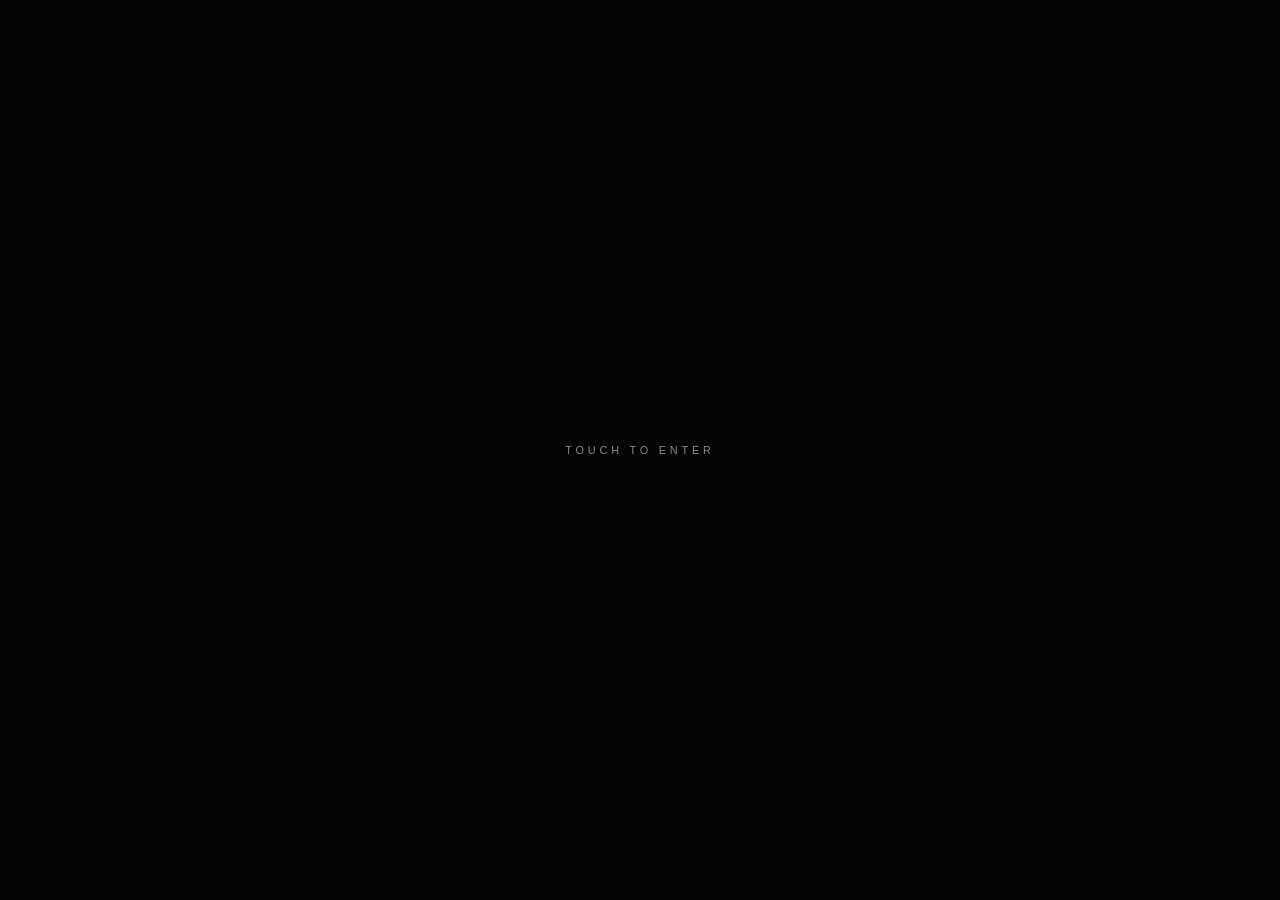
==== index.html @ 49311585 "Update index.html" ====
<!DOCTYPE html>
<html lang="en">
<head>
  <meta charset="UTF-8">

  <meta
    name="viewport"
    content="width=device-width, initial-scale=1.0, viewport-fit=cover"
  >

  <meta
    name="description"
    content="You found the sign. 18+ only."
  >

  <meta
    name="theme-color"
    content="#050505"
  >

  <title>You Found It.</title>

  <link rel="stylesheet" href="style.css">
</head>

<body>

  <!-- =========================================
       TOUCH TO ENTER
       ========================================= -->

  <div
    id="enterScreen"
    class="enter-screen"
    role="button"
    tabindex="0"
    aria-label="Touch to enter"
  >
    <span class="enter-text">
      Touch to enter
    </span>
  </div>


  <!-- =========================================
       EXPERIENCE
       ========================================= -->

  <main
    id="experience"
    class="experience"
    aria-live="polite"
  >

    <!-- SCENE 1 -->

    <section
      class="scene"
      data-scene="1"
      aria-hidden="true"
    >
      <h1>You Found It.</h1>

      <p>
        You saw the cardboard.<br>
        You got curious.<br>
        Here you are.
      </p>
    </section>


    <!-- SCENE 2 -->

    <section
      class="scene"
      data-scene="2"
      aria-hidden="true"
    >
      <p class="small-line">
        You could've kept walking.
      </p>

      <h2>
        But you didn't.
      </h2>
    </section>


    <!-- SCENE 3 -->

    <section
      class="scene"
      data-scene="3"
      aria-hidden="true"
    >
      <h2>
        So...
      </h2>

      <p>
        What happens now?
      </p>
    </section>


    <!-- SCENE 4 -->

    <section
      class="scene"
      data-scene="4"
      aria-hidden="true"
    >
      <p>
        Maybe we talk.<br>
        Maybe we meet.<br>
        Maybe there's chemistry.
      </p>

      <p class="muted">
        Maybe there isn't.
      </p>
    </section>


    <!-- SCENE 5 -->

    <section
      class="scene"
      data-scene="5"
      aria-hidden="true"
    >
      <p class="quiet">
        No script.<br>
        No sales pitch.<br>
        No weird expectations.
      </p>
    </section>


    <!-- SCENE 6 -->

    <section
      class="scene"
      data-scene="6"
      aria-hidden="true"
    >
      <p class="filter">
        If you're the Barbie-doll type,
        disregard.
      </p>

      <p class="grab">
        If you've got something<br>
        I can actually grab onto...
      </p>
    </section>


    <!-- SCENE 7 -->

    <section
      class="scene"
      data-scene="7"
      aria-hidden="true"
    >
      <h2>
        Let's chat.
      </h2>

      <p class="muted">
        18+ only.
      </p>
    </section>


    <!-- SCENE 8 -->

    <section
      class="scene"
      data-scene="8"
      aria-hidden="true"
    >
      <p class="small-line">
        You found the door.
      </p>

      <a
        class="email"
        href="mailto:HMUifurBoredL8ter@gmail.com"
      >
        HMUifurBoredL8ter@gmail.com
      </a>
    </section>


    <!-- SCENE 9 -->

    <section
      class="scene"
      data-scene="9"
      aria-hidden="true"
    >
      <p class="final-line">
        No promises.<br>
        No pressure.
      </p>

      <h2>
        Just see where it goes.
      </h2>
    </section>

  </main>


  <!-- =========================================
       RESTART
       ========================================= -->

  <button
    id="restartButton"
    class="restart"
    type="button"
    aria-label="Restart"
  >
    Restart
  </button>


  <script src="script.js"></script>

</body>
</html>
---- style.css ----
:root {
  --bg: #050505;
  --text: #f1eee9;
  --muted: #8e8983;
  --accent: #8f1824;
  --accent-bright: #c32635;
  --line: rgba(241, 238, 233, 0.16);
}

* {
  box-sizing: border-box;
  margin: 0;
  padding: 0;
}

html {
  background: var(--bg);
}

body {
  min-height: 100vh;
  background:
    radial-gradient(
      circle at 50% 45%,
      rgba(143, 24, 36, 0.08),
      transparent 42%
    ),
    var(--bg);
  color: var(--text);
  font-family: Georgia, "Times New Roman", serif;
  overflow-x: hidden;
}

/* Subtle atmospheric grain */

body::before {
  content: "";
  position: fixed;
  inset: 0;
  pointer-events: none;
  opacity: 0.035;
  z-index: 50;
  background-image:
    repeating-radial-gradient(
      circle at 0 0,
      transparent 0,
      rgba(255, 255, 255, 0.4) 1px,
      transparent 2px
    );
  background-size: 5px 5px;
}

/* Atmospheric glow */

body::after {
  content: "";
  position: fixed;
  width: 80vw;
  height: 80vw;
  max-width: 700px;
  max-height: 700px;
  left: 50%;
  top: 45%;
  transform: translate(-50%, -50%);
  border-radius: 50%;
  background: radial-gradient(
    circle,
    rgba(143, 24, 36, 0.08),
    transparent 68%
  );
  pointer-events: none;
  z-index: 0;
  animation: breathingGlow 7s ease-in-out infinite;
}

@keyframes breathingGlow {
  0%,
  100% {
    opacity: 0.35;
    transform: translate(-50%, -50%) scale(0.94);
  }

  50% {
    opacity: 0.8;
    transform: translate(-50%, -50%) scale(1.08);
  }
}

/* =========================================
   ENTER SCREEN
   ========================================= */

.enter-screen {
  position: fixed;
  inset: 0;
  z-index: 100;
  display: flex;
  align-items: center;
  justify-content: center;
  background: #050505;
  cursor: pointer;
  transition:
    opacity 1.4s ease,
    visibility 1.4s ease;
}

.enter-screen.hidden {
  opacity: 0;
  visibility: hidden;
  pointer-events: none;
}

.enter-text {
  color: var(--muted);
  font-family: Arial, Helvetica, sans-serif;
  font-size: 0.68rem;
  letter-spacing: 0.35em;
  text-transform: uppercase;
  animation: enterPulse 2.6s ease-in-out infinite;
}

@keyframes enterPulse {
  0%,
  100% {
    opacity: 0.25;
    transform: scale(0.98);
  }

  50% {
    opacity: 1;
    transform: scale(1);
  }
}

/* =========================================
   MAIN CONTAINER
   ========================================= */

.site {
  position: relative;
  z-index: 2;
  width: min(90%, 680px);
  min-height: 100vh;
  margin: 0 auto;
  padding: 10vh 20px;
  display: flex;
  flex-direction: column;
  align-items: center;
  justify-content: center;
  text-align: center;
}

/* =========================================
   REVEAL SYSTEM
   ========================================= */

.reveal {
  opacity: 0;
  transform: translateY(24px);
  filter: blur(10px);
  pointer-events: none;
}

.reveal.show {
  animation:
    revealText 1.25s cubic-bezier(0.22, 1, 0.36, 1)
    forwards;
}

@keyframes revealText {
  to {
    opacity: 1;
    transform: translateY(0);
    filter: blur(0);
    pointer-events: auto;
  }
}

/* =========================================
   HERO
   ========================================= */

h1 {
  font-size: clamp(3.4rem, 16vw, 7rem);
  line-height: 0.82;
  letter-spacing: -0.06em;
  font-weight: 400;
  text-transform: uppercase;
  margin-bottom: 2.4rem;
}

.intro {
  color: var(--muted);
  font-size: clamp(1rem, 3.5vw, 1.25rem);
  line-height: 1.9;
}

/* =========================================
   DIVIDER
   ========================================= */

.divider {
  width: 42px;
  height: 1px;
  background: var(--accent);
  margin: 5rem auto;
  box-shadow:
    0 0 10px rgba(195, 38, 53, 0.25);
}

/* =========================================
   INVITATION
   ========================================= */

.invitation {
  max-width: 550px;
}

.invitation h2 {
  font-size: clamp(1.8rem, 7vw, 3rem);
  font-weight: 400;
  line-height: 1.1;
  margin-bottom: 2rem;
}

.invitation p {
  color: var(--muted);
  font-size: clamp(1rem, 3.5vw, 1.2rem);
  line-height: 1.85;
}

.filter {
  margin-top: 3rem;
  font-style: italic;
}

.filter strong {
  display: block;
  color: var(--text);
  font-style: normal;
  font-weight: 400;
  margin-top: 0.75rem;
}

/* =========================================
   CONTACT
   ========================================= */

.contact {
  margin-top: 5rem;
}

.contact-label {
  color: var(--muted);
  font-family: Arial, Helvetica, sans-serif;
  font-size: 0.65rem;
  letter-spacing: 0.32em;
  text-transform: uppercase;
  margin-bottom: 1.5rem;
}

.email {
  display: inline-block;
  max-width: 100%;
  padding: 1rem 1.25rem;
  color: var(--text);
  border: 1px solid var(--line);
  text-decoration: none;
  font-family: Arial, Helvetica, sans-serif;
  font-size: clamp(0.85rem, 3.5vw, 1.15rem);
  letter-spacing: 0.02em;
  overflow-wrap: anywhere;
  transition:
    border-color 0.35s ease,
    color 0.35s ease,
    box-shadow 0.35s ease,
    transform 0.35s ease;
}

.email:hover,
.email:focus {
  color: #ffffff;
  border-color: var(--accent-bright);
  box-shadow:
    0 0 25px rgba(195, 38, 53, 0.2),
    inset 0 0 20px rgba(195, 38, 53, 0.04);
  transform: translateY(-2px);
}

/* =========================================
   AGE NOTICE
   ========================================= */

.age {
  margin-top: 2.5rem;
  color: var(--muted);
  font-family: Arial, Helvetica, sans-serif;
  font-size: 0.62rem;
  letter-spacing: 0.22em;
  text-transform: uppercase;
}

/* =========================================
   CLOSING
   ========================================= */

.closing {
  max-width: 420px;
  margin-top: 7rem;
  color: var(--muted);
  font-size: 0.95rem;
  line-height: 1.9;
}

.closing strong {
  display: block;
  color: var(--text);
  font-family: Arial, Helvetica, sans-serif;
  font-size: 0.63rem;
  letter-spacing: 0.25em;
  text-transform: uppercase;
  margin-bottom: 1.5rem;
}

/* =========================================
   RESTART
   ========================================= */

.restart {
  position: fixed;
  right: 18px;
  bottom: 18px;
  z-index: 60;
  padding: 10px;
  border: 0;
  background: transparent;
  color: rgba(241, 238, 233, 0.25);
  font-family: Arial, Helvetica, sans-serif;
  font-size: 0.58rem;
  letter-spacing: 0.18em;
  text-transform: uppercase;
  cursor: pointer;
  transition:
    color 0.3s ease,
    opacity 0.3s ease;
}

.restart:hover,
.restart:focus {
  color: var(--accent-bright);
}

/* =========================================
   MOBILE
   ========================================= */

@media (max-width: 600px) {
  .site {
    width: 92%;
    padding: 8vh 14px 12vh;
  }

  h1 {
    font-size: clamp(3.2rem, 18vw, 5.5rem);
  }

  .divider {
    margin: 4rem auto;
  }

  .contact {
    margin-top: 4rem;
  }

  .closing {
    margin-top: 5rem;
  }
}

/* =========================================
   REDUCED MOTION
   ========================================= */

@media (prefers-reduced-motion: reduce) {
  *,
  *::before,
  *::after {
    animation-duration: 0.01ms !important;
    animation-iteration-count: 1 !important;
    transition-duration: 0.01ms !important;
  }
  }
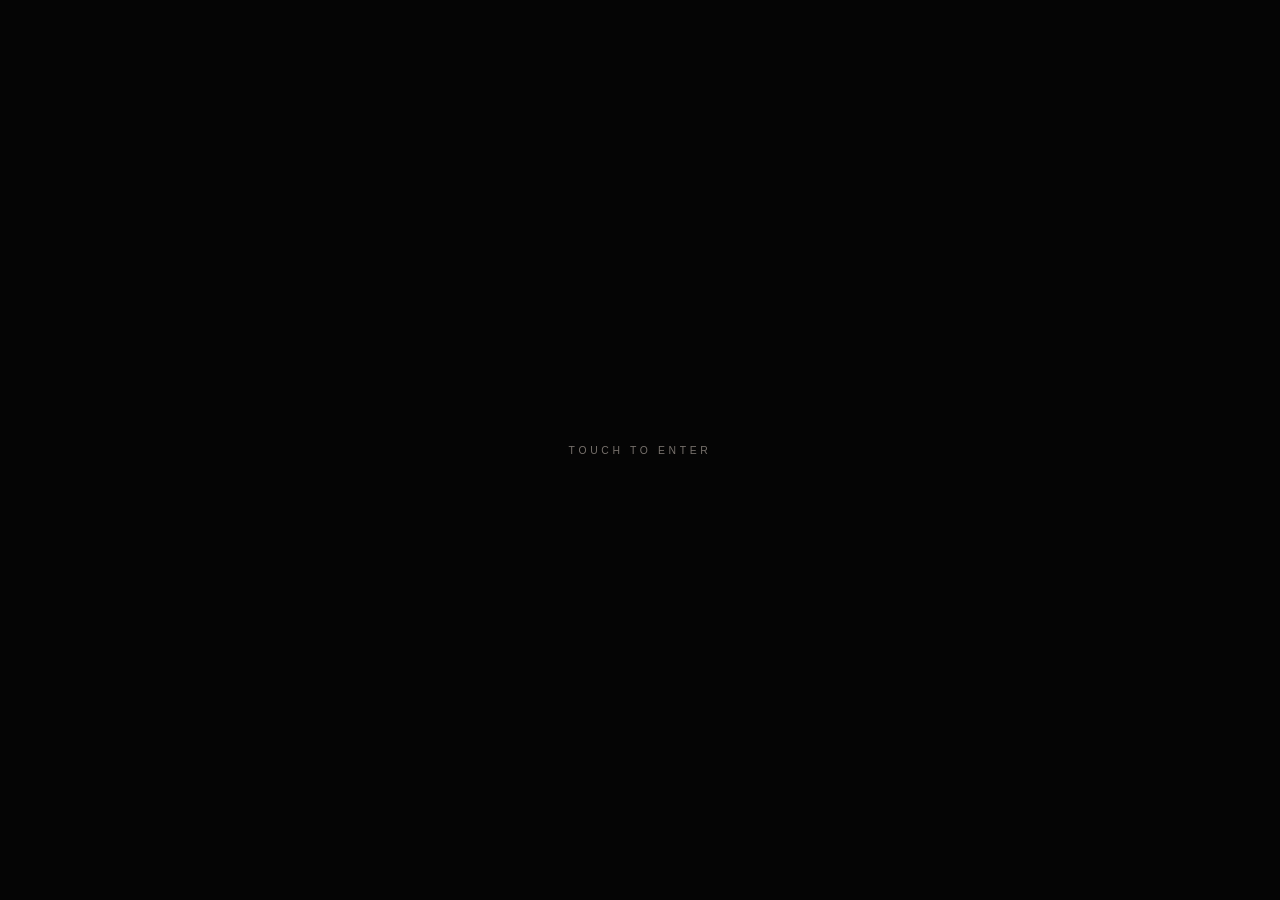
==== commit 443a40aa: "Update index.html" ====
--- a/index.html
+++ b/index.html
@@ -10,7 +10,7 @@
 
   <meta
     name="description"
-    content="You found the sign. 18+ only."
+    content="You found the sign. Maybe you're bored. Maybe you're curious. 18+ only."
   >
 
   <meta
@@ -26,7 +26,7 @@
 <body>
 
   <!-- =========================================
-       TOUCH TO ENTER
+       ENTRY
        ========================================= -->
 
   <div
@@ -52,137 +52,339 @@
     aria-live="polite"
   >
 
-    <!-- SCENE 1 -->
+
+    <!-- 01 -->
 
     <section
       class="scene"
       data-scene="1"
       aria-hidden="true"
     >
-      <h1>You Found It.</h1>
-
-      <p>
-        You saw the cardboard.<br>
-        You got curious.<br>
-        Here you are.
-      </p>
-    </section>
-
-
-    <!-- SCENE 2 -->
+
+      <p class="whisper">
+        You found it.
+      </p>
+
+    </section>
+
+
+    <!-- 02 -->
 
     <section
       class="scene"
       data-scene="2"
       aria-hidden="true"
     >
-      <p class="small-line">
+
+      <h1>
+        You Found It.
+      </h1>
+
+    </section>
+
+
+    <!-- 03 -->
+
+    <section
+      class="scene"
+      data-scene="3"
+      aria-hidden="true"
+    >
+
+      <p>
+        You saw the cardboard.
+      </p>
+
+    </section>
+
+
+    <!-- 04 -->
+
+    <section
+      class="scene"
+      data-scene="4"
+      aria-hidden="true"
+    >
+
+      <p>
         You could've kept walking.
       </p>
+
+    </section>
+
+
+    <!-- 05 -->
+
+    <section
+      class="scene"
+      data-scene="5"
+      aria-hidden="true"
+    >
 
       <h2>
         But you didn't.
       </h2>
-    </section>
-
-
-    <!-- SCENE 3 -->
-
-    <section
-      class="scene"
-      data-scene="3"
-      aria-hidden="true"
-    >
+
+    </section>
+
+
+    <!-- 06 -->
+
+    <section
+      class="scene"
+      data-scene="6"
+      aria-hidden="true"
+    >
+
+      <p class="muted">
+        You got curious.
+      </p>
+
+    </section>
+
+
+    <!-- 07 -->
+
+    <section
+      class="scene"
+      data-scene="7"
+      aria-hidden="true"
+    >
+
+      <p>
+        That's usually<br>
+        where things get interesting.
+      </p>
+
+    </section>
+
+
+    <!-- 08 -->
+
+    <section
+      class="scene"
+      data-scene="8"
+      aria-hidden="true"
+    >
+
       <h2>
         So...
       </h2>
 
+    </section>
+
+
+    <!-- 09 -->
+
+    <section
+      class="scene"
+      data-scene="9"
+      aria-hidden="true"
+    >
+
       <p>
         What happens now?
       </p>
-    </section>
-
-
-    <!-- SCENE 4 -->
-
-    <section
-      class="scene"
-      data-scene="4"
-      aria-hidden="true"
-    >
-      <p>
-        Maybe we talk.<br>
-        Maybe we meet.<br>
+
+    </section>
+
+
+    <!-- 10 -->
+
+    <section
+      class="scene"
+      data-scene="10"
+      aria-hidden="true"
+    >
+
+      <p>
+        Maybe we talk.
+      </p>
+
+    </section>
+
+
+    <!-- 11 -->
+
+    <section
+      class="scene"
+      data-scene="11"
+      aria-hidden="true"
+    >
+
+      <p>
+        Maybe we meet.
+      </p>
+
+    </section>
+
+
+    <!-- 12 -->
+
+    <section
+      class="scene"
+      data-scene="12"
+      aria-hidden="true"
+    >
+
+      <p>
         Maybe there's chemistry.
       </p>
+
+    </section>
+
+
+    <!-- 13 -->
+
+    <section
+      class="scene"
+      data-scene="13"
+      aria-hidden="true"
+    >
 
       <p class="muted">
         Maybe there isn't.
       </p>
-    </section>
-
-
-    <!-- SCENE 5 -->
-
-    <section
-      class="scene"
-      data-scene="5"
-      aria-hidden="true"
-    >
+
+    </section>
+
+
+    <!-- 14 -->
+
+    <section
+      class="scene"
+      data-scene="14"
+      aria-hidden="true"
+    >
+
       <p class="quiet">
-        No script.<br>
-        No sales pitch.<br>
+        No script.
+      </p>
+
+    </section>
+
+
+    <!-- 15 -->
+
+    <section
+      class="scene"
+      data-scene="15"
+      aria-hidden="true"
+    >
+
+      <p class="quiet">
+        No sales pitch.
+      </p>
+
+    </section>
+
+
+    <!-- 16 -->
+
+    <section
+      class="scene"
+      data-scene="16"
+      aria-hidden="true"
+    >
+
+      <p class="quiet">
         No weird expectations.
       </p>
-    </section>
-
-
-    <!-- SCENE 6 -->
-
-    <section
-      class="scene"
-      data-scene="6"
-      aria-hidden="true"
-    >
+
+    </section>
+
+
+    <!-- 17 -->
+
+    <section
+      class="scene"
+      data-scene="17"
+      aria-hidden="true"
+    >
+
       <p class="filter">
-        If you're the Barbie-doll type,
+        If you're the Barbie-doll type...
+      </p>
+
+      <p class="muted">
         disregard.
       </p>
+
+    </section>
+
+
+    <!-- 18 -->
+
+    <section
+      class="scene"
+      data-scene="18"
+      aria-hidden="true"
+    >
 
       <p class="grab">
         If you've got something<br>
         I can actually grab onto...
       </p>
-    </section>
-
-
-    <!-- SCENE 7 -->
-
-    <section
-      class="scene"
-      data-scene="7"
-      aria-hidden="true"
-    >
+
+    </section>
+
+
+    <!-- 19 -->
+
+    <section
+      class="scene"
+      data-scene="19"
+      aria-hidden="true"
+    >
+
       <h2>
         Let's chat.
       </h2>
 
-      <p class="muted">
+    </section>
+
+
+    <!-- 20 -->
+
+    <section
+      class="scene"
+      data-scene="20"
+      aria-hidden="true"
+    >
+
+      <p class="small-line">
+        One little detail...
+      </p>
+
+      <p class="age">
         18+ only.
       </p>
-    </section>
-
-
-    <!-- SCENE 8 -->
-
-    <section
-      class="scene"
-      data-scene="8"
-      aria-hidden="true"
-    >
+
+    </section>
+
+
+    <!-- 21 -->
+
+    <section
+      class="scene"
+      data-scene="21"
+      aria-hidden="true"
+    >
+
       <p class="small-line">
         You found the door.
       </p>
+
+    </section>
+
+
+    <!-- 22 -->
+
+    <section
+      class="scene"
+      data-scene="22"
+      aria-hidden="true"
+    >
 
       <a
         class="email"
@@ -190,25 +392,69 @@
       >
         HMUifurBoredL8ter@gmail.com
       </a>
-    </section>
-
-
-    <!-- SCENE 9 -->
-
-    <section
-      class="scene"
-      data-scene="9"
-      aria-hidden="true"
-    >
+
+    </section>
+
+
+    <!-- 23 -->
+
+    <section
+      class="scene"
+      data-scene="23"
+      aria-hidden="true"
+    >
+
       <p class="final-line">
-        No promises.<br>
+        No promises.
+      </p>
+
+    </section>
+
+
+    <!-- 24 -->
+
+    <section
+      class="scene"
+      data-scene="24"
+      aria-hidden="true"
+    >
+
+      <p class="final-line">
         No pressure.
       </p>
+
+    </section>
+
+
+    <!-- 25 -->
+
+    <section
+      class="scene"
+      data-scene="25"
+      aria-hidden="true"
+    >
 
       <h2>
         Just see where it goes.
       </h2>
-    </section>
+
+    </section>
+
+
+    <!-- 26 -->
+
+    <section
+      class="scene"
+      data-scene="26"
+      aria-hidden="true"
+    >
+
+      <p class="whisper">
+        Touch to begin again.
+      </p>
+
+    </section>
+
 
   </main>
 
@@ -221,7 +467,7 @@
     id="restartButton"
     class="restart"
     type="button"
-    aria-label="Restart"
+    aria-label="Restart the experience"
   >
     Restart
   </button>
--- a/style.css
+++ b/style.css
@@ -1,10 +1,9 @@
 :root {
   --bg: #050505;
   --text: #f1eee9;
-  --muted: #8e8983;
-  --accent: #8f1824;
+  --muted: #77716c;
+  --accent: #9b1b28;
   --accent-bright: #c32635;
-  --line: rgba(241, 238, 233, 0.16);
 }
 
 * {
@@ -13,44 +12,42 @@
   padding: 0;
 }
 
-html {
+html,
+body {
+  width: 100%;
+  height: 100%;
+  overflow: hidden;
   background: var(--bg);
 }
 
 body {
-  min-height: 100vh;
-  background:
-    radial-gradient(
-      circle at 50% 45%,
-      rgba(143, 24, 36, 0.08),
-      transparent 42%
-    ),
-    var(--bg);
   color: var(--text);
   font-family: Georgia, "Times New Roman", serif;
-  overflow-x: hidden;
-}
-
-/* Subtle atmospheric grain */
+  position: relative;
+}
+
+/* =========================================
+   ATMOSPHERE
+   ========================================= */
 
 body::before {
   content: "";
   position: fixed;
   inset: 0;
   pointer-events: none;
+  z-index: 20;
   opacity: 0.035;
-  z-index: 50;
+
   background-image:
     repeating-radial-gradient(
       circle at 0 0,
       transparent 0,
-      rgba(255, 255, 255, 0.4) 1px,
+      rgba(255,255,255,.4) 1px,
       transparent 2px
     );
+
   background-size: 5px 5px;
 }
-
-/* Atmospheric glow */
 
 body::after {
   content: "";
@@ -59,32 +56,45 @@
   height: 80vw;
   max-width: 700px;
   max-height: 700px;
+
   left: 50%;
-  top: 45%;
+  top: 50%;
+
   transform: translate(-50%, -50%);
+
   border-radius: 50%;
-  background: radial-gradient(
-    circle,
-    rgba(143, 24, 36, 0.08),
-    transparent 68%
-  );
+
+  background:
+    radial-gradient(
+      circle,
+      rgba(143, 24, 36, 0.09),
+      transparent 68%
+    );
+
   pointer-events: none;
   z-index: 0;
+
   animation: breathingGlow 7s ease-in-out infinite;
 }
 
 @keyframes breathingGlow {
+
   0%,
   100% {
-    opacity: 0.35;
-    transform: translate(-50%, -50%) scale(0.94);
+    opacity: .3;
+    transform:
+      translate(-50%, -50%)
+      scale(.92);
   }
 
   50% {
-    opacity: 0.8;
-    transform: translate(-50%, -50%) scale(1.08);
-  }
-}
+    opacity: .8;
+    transform:
+      translate(-50%, -50%)
+      scale(1.08);
+  }
+}
+
 
 /* =========================================
    ENTER SCREEN
@@ -93,15 +103,20 @@
 .enter-screen {
   position: fixed;
   inset: 0;
-  z-index: 100;
+
   display: flex;
   align-items: center;
   justify-content: center;
-  background: #050505;
+
+  background: var(--bg);
+
+  z-index: 100;
+
   cursor: pointer;
+
   transition:
-    opacity 1.4s ease,
-    visibility 1.4s ease;
+    opacity 1.2s ease,
+    visibility 1.2s ease;
 }
 
 .enter-screen.hidden {
@@ -111,216 +126,272 @@
 }
 
 .enter-text {
-  color: var(--muted);
   font-family: Arial, Helvetica, sans-serif;
-  font-size: 0.68rem;
-  letter-spacing: 0.35em;
+  font-size: .65rem;
+  letter-spacing: .35em;
   text-transform: uppercase;
-  animation: enterPulse 2.6s ease-in-out infinite;
+
+  color: var(--muted);
+
+  animation:
+    enterPulse
+    2.5s
+    ease-in-out
+    infinite;
 }
 
 @keyframes enterPulse {
+
   0%,
   100% {
-    opacity: 0.25;
-    transform: scale(0.98);
+    opacity: .25;
   }
 
   50% {
     opacity: 1;
-    transform: scale(1);
-  }
-}
-
-/* =========================================
-   MAIN CONTAINER
-   ========================================= */
-
-.site {
+  }
+}
+
+
+/* =========================================
+   EXPERIENCE
+   ========================================= */
+
+.experience {
   position: relative;
+
+  width: 100vw;
+  height: 100vh;
+
+  overflow: hidden;
+
   z-index: 2;
-  width: min(90%, 680px);
-  min-height: 100vh;
-  margin: 0 auto;
-  padding: 10vh 20px;
+}
+
+
+/* =========================================
+   SCENES
+   ========================================= */
+
+.scene {
+  position: absolute;
+  inset: 0;
+
+  width: 100%;
+  height: 100%;
+
+  padding:
+    env(safe-area-inset-top)
+    24px
+    env(safe-area-inset-bottom);
+
   display: flex;
   flex-direction: column;
+
   align-items: center;
   justify-content: center;
+
   text-align: center;
-}
-
-/* =========================================
-   REVEAL SYSTEM
-   ========================================= */
-
-.reveal {
+
   opacity: 0;
-  transform: translateY(24px);
-  filter: blur(10px);
+
+  visibility: hidden;
+
+  transform:
+    scale(.985)
+    translateY(8px);
+
+  filter: blur(8px);
+
+  transition:
+    opacity 1s cubic-bezier(.22,1,.36,1),
+    transform 1s cubic-bezier(.22,1,.36,1),
+    filter 1s cubic-bezier(.22,1,.36,1),
+    visibility 1s;
+
   pointer-events: none;
 }
 
-.reveal.show {
-  animation:
-    revealText 1.25s cubic-bezier(0.22, 1, 0.36, 1)
-    forwards;
-}
-
-@keyframes revealText {
-  to {
-    opacity: 1;
-    transform: translateY(0);
-    filter: blur(0);
-    pointer-events: auto;
-  }
-}
-
-/* =========================================
-   HERO
+.scene.active {
+  opacity: 1;
+
+  visibility: visible;
+
+  transform:
+    scale(1)
+    translateY(0);
+
+  filter: blur(0);
+
+  pointer-events: auto;
+}
+
+.scene.leaving {
+  opacity: 0;
+
+  transform:
+    scale(1.015)
+    translateY(-8px);
+
+  filter: blur(8px);
+}
+
+
+/* =========================================
+   TYPOGRAPHY
    ========================================= */
 
 h1 {
-  font-size: clamp(3.4rem, 16vw, 7rem);
-  line-height: 0.82;
-  letter-spacing: -0.06em;
+  font-size:
+    clamp(
+      3.5rem,
+      17vw,
+      7rem
+    );
+
+  line-height: .82;
+
+  letter-spacing: -.06em;
+
   font-weight: 400;
+
   text-transform: uppercase;
-  margin-bottom: 2.4rem;
-}
-
-.intro {
-  color: var(--muted);
-  font-size: clamp(1rem, 3.5vw, 1.25rem);
-  line-height: 1.9;
-}
-
-/* =========================================
-   DIVIDER
-   ========================================= */
-
-.divider {
-  width: 42px;
-  height: 1px;
-  background: var(--accent);
-  margin: 5rem auto;
-  box-shadow:
-    0 0 10px rgba(195, 38, 53, 0.25);
-}
-
-/* =========================================
-   INVITATION
-   ========================================= */
-
-.invitation {
-  max-width: 550px;
-}
-
-.invitation h2 {
-  font-size: clamp(1.8rem, 7vw, 3rem);
+
+  margin-bottom: 2rem;
+}
+
+h2 {
+  font-size:
+    clamp(
+      2rem,
+      9vw,
+      4rem
+    );
+
+  line-height: 1;
+
   font-weight: 400;
-  line-height: 1.1;
+
+  letter-spacing: -.035em;
+
+  margin-bottom: 1.5rem;
+}
+
+.scene p {
+  font-size:
+    clamp(
+      1rem,
+      4vw,
+      1.3rem
+    );
+
+  line-height: 1.8;
+}
+
+.small-line {
+  color: var(--muted);
+
+  font-size:
+    clamp(
+      .85rem,
+      3vw,
+      1rem
+    ) !important;
+
   margin-bottom: 2rem;
 }
 
-.invitation p {
-  color: var(--muted);
-  font-size: clamp(1rem, 3.5vw, 1.2rem);
-  line-height: 1.85;
+.muted {
+  color: var(--muted);
+}
+
+.quiet {
+  color: var(--muted);
 }
 
 .filter {
-  margin-top: 3rem;
+  max-width: 430px;
+
+  color: var(--muted);
+
   font-style: italic;
 }
 
-.filter strong {
-  display: block;
+.grab {
+  margin-top: 2rem;
+
   color: var(--text);
-  font-style: normal;
-  font-weight: 400;
-  margin-top: 0.75rem;
-}
-
-/* =========================================
-   CONTACT
-   ========================================= */
-
-.contact {
-  margin-top: 5rem;
-}
-
-.contact-label {
-  color: var(--muted);
-  font-family: Arial, Helvetica, sans-serif;
-  font-size: 0.65rem;
-  letter-spacing: 0.32em;
-  text-transform: uppercase;
-  margin-bottom: 1.5rem;
-}
+
+  font-size:
+    clamp(
+      1.2rem,
+      5vw,
+      1.7rem
+    ) !important;
+}
+
+.final-line {
+  color: var(--muted);
+
+  margin-bottom: 2.5rem;
+}
+
+
+/* =========================================
+   EMAIL
+   ========================================= */
 
 .email {
   display: inline-block;
-  max-width: 100%;
-  padding: 1rem 1.25rem;
+
+  max-width: 92vw;
+
+  padding:
+    1rem
+    1.2rem;
+
+  border:
+    1px solid
+    rgba(241,238,233,.18);
+
   color: var(--text);
-  border: 1px solid var(--line);
+
   text-decoration: none;
-  font-family: Arial, Helvetica, sans-serif;
-  font-size: clamp(0.85rem, 3.5vw, 1.15rem);
-  letter-spacing: 0.02em;
+
+  font-family:
+    Arial,
+    Helvetica,
+    sans-serif;
+
+  font-size:
+    clamp(
+      .82rem,
+      3.5vw,
+      1.15rem
+    );
+
+  letter-spacing: .015em;
+
   overflow-wrap: anywhere;
+
   transition:
-    border-color 0.35s ease,
-    color 0.35s ease,
-    box-shadow 0.35s ease,
-    transform 0.35s ease;
+    border-color .3s ease,
+    box-shadow .3s ease,
+    transform .3s ease;
 }
 
 .email:hover,
 .email:focus {
-  color: #ffffff;
   border-color: var(--accent-bright);
+
   box-shadow:
-    0 0 25px rgba(195, 38, 53, 0.2),
-    inset 0 0 20px rgba(195, 38, 53, 0.04);
-  transform: translateY(-2px);
-}
-
-/* =========================================
-   AGE NOTICE
-   ========================================= */
-
-.age {
-  margin-top: 2.5rem;
-  color: var(--muted);
-  font-family: Arial, Helvetica, sans-serif;
-  font-size: 0.62rem;
-  letter-spacing: 0.22em;
-  text-transform: uppercase;
-}
-
-/* =========================================
-   CLOSING
-   ========================================= */
-
-.closing {
-  max-width: 420px;
-  margin-top: 7rem;
-  color: var(--muted);
-  font-size: 0.95rem;
-  line-height: 1.9;
-}
-
-.closing strong {
-  display: block;
-  color: var(--text);
-  font-family: Arial, Helvetica, sans-serif;
-  font-size: 0.63rem;
-  letter-spacing: 0.25em;
-  text-transform: uppercase;
-  margin-bottom: 1.5rem;
-}
+    0 0 25px
+    rgba(195,38,53,.2);
+
+  transform:
+    translateY(-2px);
+}
+
 
 /* =========================================
    RESTART
@@ -328,21 +399,38 @@
 
 .restart {
   position: fixed;
+
   right: 18px;
   bottom: 18px;
+
   z-index: 60;
+
+  border: 0;
+
+  background: transparent;
+
+  color:
+    rgba(
+      241,
+      238,
+      233,
+      .22
+    );
+
+  font-family: Arial, Helvetica, sans-serif;
+
+  font-size: .58rem;
+
+  letter-spacing: .18em;
+
+  text-transform: uppercase;
+
+  cursor: pointer;
+
   padding: 10px;
-  border: 0;
-  background: transparent;
-  color: rgba(241, 238, 233, 0.25);
-  font-family: Arial, Helvetica, sans-serif;
-  font-size: 0.58rem;
-  letter-spacing: 0.18em;
-  text-transform: uppercase;
-  cursor: pointer;
+
   transition:
-    color 0.3s ease,
-    opacity 0.3s ease;
+    color .3s ease;
 }
 
 .restart:hover,
@@ -350,43 +438,48 @@
   color: var(--accent-bright);
 }
 
+
 /* =========================================
    MOBILE
    ========================================= */
 
 @media (max-width: 600px) {
-  .site {
-    width: 92%;
-    padding: 8vh 14px 12vh;
+
+  .scene {
+    padding-left: 20px;
+    padding-right: 20px;
   }
 
   h1 {
-    font-size: clamp(3.2rem, 18vw, 5.5rem);
-  }
-
-  .divider {
-    margin: 4rem auto;
-  }
-
-  .contact {
-    margin-top: 4rem;
-  }
-
-  .closing {
-    margin-top: 5rem;
-  }
-}
+    font-size:
+      clamp(
+        3.2rem,
+        19vw,
+        5.5rem
+      );
+  }
+
+  h2 {
+    font-size:
+      clamp(
+        2rem,
+        10vw,
+        3.2rem
+      );
+  }
+}
+
 
 /* =========================================
    REDUCED MOTION
    ========================================= */
 
 @media (prefers-reduced-motion: reduce) {
+
   *,
   *::before,
   *::after {
-    animation-duration: 0.01ms !important;
-    animation-iteration-count: 1 !important;
-    transition-duration: 0.01ms !important;
-  }
-  }
+    animation-duration: .01ms !important;
+    transition-duration: .01ms !important;
+  }
+  }
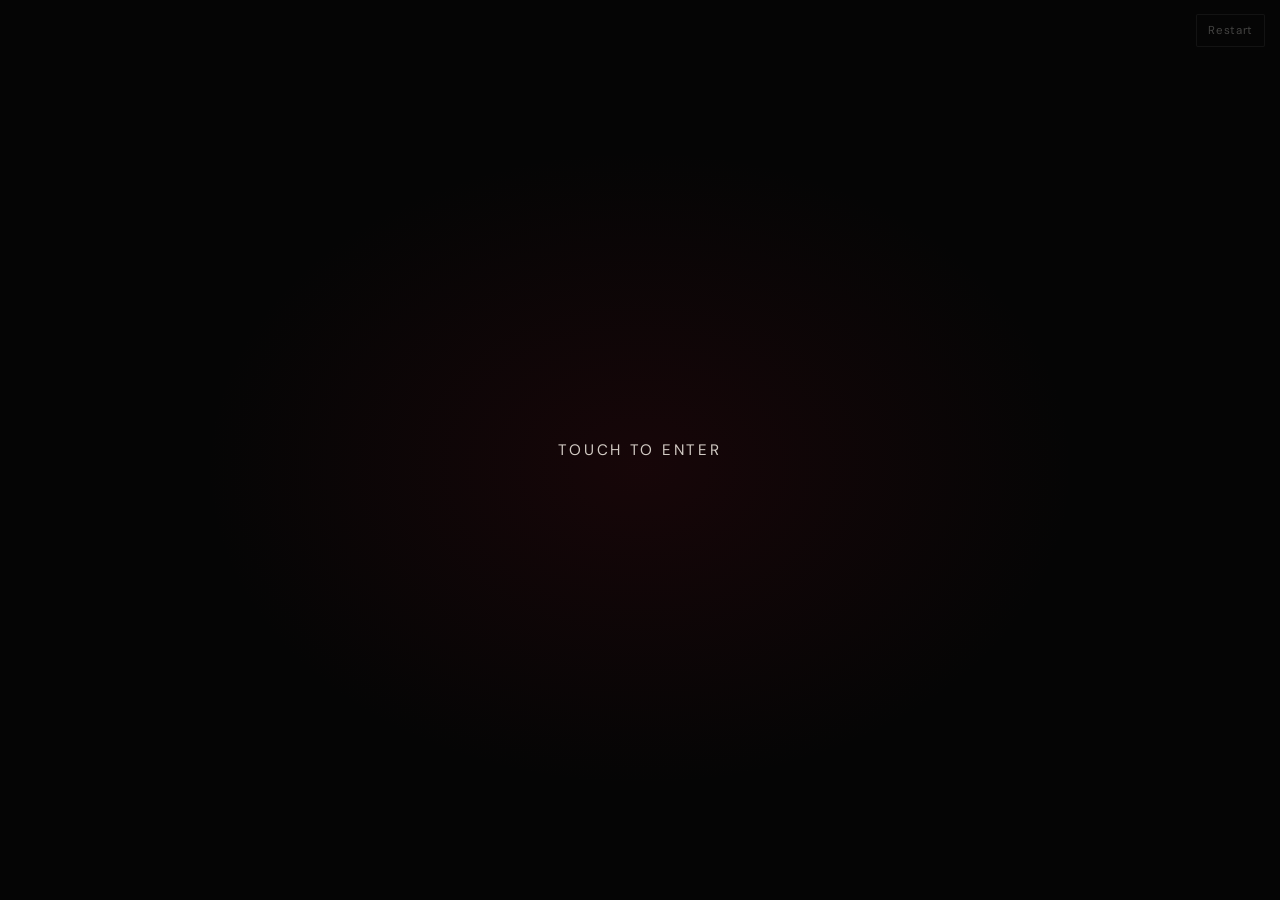
==== commit 20ec855d: "Add files via upload" ====
--- a/index.html
+++ b/index.html
@@ -2,478 +2,56 @@
 <html lang="en">
 <head>
   <meta charset="UTF-8">
-
-  <meta
-    name="viewport"
-    content="width=device-width, initial-scale=1.0, viewport-fit=cover"
-  >
-
-  <meta
-    name="description"
-    content="You found the sign. Maybe you're bored. Maybe you're curious. 18+ only."
-  >
-
-  <meta
-    name="theme-color"
-    content="#050505"
-  >
-
+  <meta name="viewport" content="width=device-width, initial-scale=1.0, viewport-fit=cover">
+  <meta name="description" content="You found the sign. Maybe you're bored. Maybe you're curious. 18+ only.">
+  <meta name="theme-color" content="#050505">
+  <meta name="robots" content="noindex, nofollow">
   <title>You Found It.</title>
-
   <link rel="stylesheet" href="style.css">
 </head>
-
 <body>
-
-  <!-- =========================================
-       ENTRY
-       ========================================= -->
-
-  <div
-    id="enterScreen"
-    class="enter-screen"
-    role="button"
-    tabindex="0"
-    aria-label="Touch to enter"
-  >
-    <span class="enter-text">
-      Touch to enter
-    </span>
+  <div id="enterScreen" class="enter-screen" role="button" tabindex="0" aria-label="Touch to enter">
+    <span class="enter-text">Touch to enter</span>
   </div>
 
-
-  <!-- =========================================
-       EXPERIENCE
-       ========================================= -->
-
-  <main
-    id="experience"
-    class="experience"
-    aria-live="polite"
-  >
-
-
-    <!-- 01 -->
-
-    <section
-      class="scene"
-      data-scene="1"
-      aria-hidden="true"
-    >
-
-      <p class="whisper">
-        You found it.
-      </p>
-
+  <main id="experience" class="experience" aria-live="polite" aria-label="A short interactive experience">
+    <section class="scene" data-scene="1" aria-hidden="true"><p class="whisper">You found it.</p></section>
+    <section class="scene" data-scene="2" aria-hidden="true"><h1>You Found It.</h1></section>
+    <section class="scene" data-scene="3" aria-hidden="true"><p>You found the sign.</p></section>
+    <section class="scene" data-scene="4" aria-hidden="true"><p>You could've kept walking.</p></section>
+    <section class="scene" data-scene="5" aria-hidden="true"><h2>But you didn't.</h2></section>
+    <section class="scene" data-scene="6" aria-hidden="true"><p class="muted">You got curious.</p></section>
+    <section class="scene" data-scene="7" aria-hidden="true"><p>Fair enough.</p></section>
+    <section class="scene" data-scene="8" aria-hidden="true"><p>Maybe you wondered...</p></section>
+    <section class="scene" data-scene="9" aria-hidden="true"><p>Who leaves an email<br>on a piece of cardboard?</p></section>
+    <section class="scene" data-scene="10" aria-hidden="true"><p class="muted">Good question.</p></section>
+    <section class="scene" data-scene="11" aria-hidden="true"><p>Maybe you wondered<br>what happens if you write.</p></section>
+    <section class="scene" data-scene="12" aria-hidden="true"><h2>So...</h2></section>
+    <section class="scene" data-scene="13" aria-hidden="true"><p>Here we are.</p></section>
+    <section class="scene" data-scene="14" aria-hidden="true"><p>Maybe we talk.</p></section>
+    <section class="scene" data-scene="15" aria-hidden="true"><p>Maybe we meet.</p></section>
+    <section class="scene" data-scene="16" aria-hidden="true"><p>Maybe there's chemistry.</p></section>
+    <section class="scene" data-scene="17" aria-hidden="true"><p class="muted">Maybe there isn't.</p></section>
+    <section class="scene" data-scene="18" aria-hidden="true"><p class="quiet">No script.</p></section>
+    <section class="scene" data-scene="19" aria-hidden="true"><p class="quiet">No sales pitch.</p></section>
+    <section class="scene" data-scene="20" aria-hidden="true"><p class="quiet">No weird expectations.</p></section>
+    <section class="scene" data-scene="21" aria-hidden="true"><p class="filter">If you're the Barbie-doll type...</p></section>
+    <section class="scene" data-scene="22" aria-hidden="true"><p class="muted">Disregard.</p></section>
+    <section class="scene" data-scene="23" aria-hidden="true"><p class="grab">If you've got something<br>I can actually grab onto...</p></section>
+    <section class="scene" data-scene="24" aria-hidden="true"><h2>Let's chat.</h2></section>
+    <section class="scene" data-scene="25" aria-hidden="true"><p class="small-line">One little detail...</p></section>
+    <section class="scene" data-scene="26" aria-hidden="true"><p class="age">18+ only.</p></section>
+    <section class="scene" data-scene="27" aria-hidden="true"><p class="small-line">You found the door.</p></section>
+    <section class="scene" data-scene="28" aria-hidden="true">
+      <a class="email" href="mailto:HMUifurBoredL8ter@gmail.com">HMUifurBoredL8ter@gmail.com</a>
     </section>
-
-
-    <!-- 02 -->
-
-    <section
-      class="scene"
-      data-scene="2"
-      aria-hidden="true"
-    >
-
-      <h1>
-        You Found It.
-      </h1>
-
+    <section class="scene final-scene" data-scene="29" aria-hidden="true">
+      <p class="final-line">No promises.<br><br>No pressure.<br><br>Just see where it goes.</p>
+      <p class="whisper ending-prompt">Touch to begin again.</p>
     </section>
-
-
-    <!-- 03 -->
-
-    <section
-      class="scene"
-      data-scene="3"
-      aria-hidden="true"
-    >
-
-      <p>
-        You saw the cardboard.
-      </p>
-
-    </section>
-
-
-    <!-- 04 -->
-
-    <section
-      class="scene"
-      data-scene="4"
-      aria-hidden="true"
-    >
-
-      <p>
-        You could've kept walking.
-      </p>
-
-    </section>
-
-
-    <!-- 05 -->
-
-    <section
-      class="scene"
-      data-scene="5"
-      aria-hidden="true"
-    >
-
-      <h2>
-        But you didn't.
-      </h2>
-
-    </section>
-
-
-    <!-- 06 -->
-
-    <section
-      class="scene"
-      data-scene="6"
-      aria-hidden="true"
-    >
-
-      <p class="muted">
-        You got curious.
-      </p>
-
-    </section>
-
-
-    <!-- 07 -->
-
-    <section
-      class="scene"
-      data-scene="7"
-      aria-hidden="true"
-    >
-
-      <p>
-        That's usually<br>
-        where things get interesting.
-      </p>
-
-    </section>
-
-
-    <!-- 08 -->
-
-    <section
-      class="scene"
-      data-scene="8"
-      aria-hidden="true"
-    >
-
-      <h2>
-        So...
-      </h2>
-
-    </section>
-
-
-    <!-- 09 -->
-
-    <section
-      class="scene"
-      data-scene="9"
-      aria-hidden="true"
-    >
-
-      <p>
-        What happens now?
-      </p>
-
-    </section>
-
-
-    <!-- 10 -->
-
-    <section
-      class="scene"
-      data-scene="10"
-      aria-hidden="true"
-    >
-
-      <p>
-        Maybe we talk.
-      </p>
-
-    </section>
-
-
-    <!-- 11 -->
-
-    <section
-      class="scene"
-      data-scene="11"
-      aria-hidden="true"
-    >
-
-      <p>
-        Maybe we meet.
-      </p>
-
-    </section>
-
-
-    <!-- 12 -->
-
-    <section
-      class="scene"
-      data-scene="12"
-      aria-hidden="true"
-    >
-
-      <p>
-        Maybe there's chemistry.
-      </p>
-
-    </section>
-
-
-    <!-- 13 -->
-
-    <section
-      class="scene"
-      data-scene="13"
-      aria-hidden="true"
-    >
-
-      <p class="muted">
-        Maybe there isn't.
-      </p>
-
-    </section>
-
-
-    <!-- 14 -->
-
-    <section
-      class="scene"
-      data-scene="14"
-      aria-hidden="true"
-    >
-
-      <p class="quiet">
-        No script.
-      </p>
-
-    </section>
-
-
-    <!-- 15 -->
-
-    <section
-      class="scene"
-      data-scene="15"
-      aria-hidden="true"
-    >
-
-      <p class="quiet">
-        No sales pitch.
-      </p>
-
-    </section>
-
-
-    <!-- 16 -->
-
-    <section
-      class="scene"
-      data-scene="16"
-      aria-hidden="true"
-    >
-
-      <p class="quiet">
-        No weird expectations.
-      </p>
-
-    </section>
-
-
-    <!-- 17 -->
-
-    <section
-      class="scene"
-      data-scene="17"
-      aria-hidden="true"
-    >
-
-      <p class="filter">
-        If you're the Barbie-doll type...
-      </p>
-
-      <p class="muted">
-        disregard.
-      </p>
-
-    </section>
-
-
-    <!-- 18 -->
-
-    <section
-      class="scene"
-      data-scene="18"
-      aria-hidden="true"
-    >
-
-      <p class="grab">
-        If you've got something<br>
-        I can actually grab onto...
-      </p>
-
-    </section>
-
-
-    <!-- 19 -->
-
-    <section
-      class="scene"
-      data-scene="19"
-      aria-hidden="true"
-    >
-
-      <h2>
-        Let's chat.
-      </h2>
-
-    </section>
-
-
-    <!-- 20 -->
-
-    <section
-      class="scene"
-      data-scene="20"
-      aria-hidden="true"
-    >
-
-      <p class="small-line">
-        One little detail...
-      </p>
-
-      <p class="age">
-        18+ only.
-      </p>
-
-    </section>
-
-
-    <!-- 21 -->
-
-    <section
-      class="scene"
-      data-scene="21"
-      aria-hidden="true"
-    >
-
-      <p class="small-line">
-        You found the door.
-      </p>
-
-    </section>
-
-
-    <!-- 22 -->
-
-    <section
-      class="scene"
-      data-scene="22"
-      aria-hidden="true"
-    >
-
-      <a
-        class="email"
-        href="mailto:HMUifurBoredL8ter@gmail.com"
-      >
-        HMUifurBoredL8ter@gmail.com
-      </a>
-
-    </section>
-
-
-    <!-- 23 -->
-
-    <section
-      class="scene"
-      data-scene="23"
-      aria-hidden="true"
-    >
-
-      <p class="final-line">
-        No promises.
-      </p>
-
-    </section>
-
-
-    <!-- 24 -->
-
-    <section
-      class="scene"
-      data-scene="24"
-      aria-hidden="true"
-    >
-
-      <p class="final-line">
-        No pressure.
-      </p>
-
-    </section>
-
-
-    <!-- 25 -->
-
-    <section
-      class="scene"
-      data-scene="25"
-      aria-hidden="true"
-    >
-
-      <h2>
-        Just see where it goes.
-      </h2>
-
-    </section>
-
-
-    <!-- 26 -->
-
-    <section
-      class="scene"
-      data-scene="26"
-      aria-hidden="true"
-    >
-
-      <p class="whisper">
-        Touch to begin again.
-      </p>
-
-    </section>
-
-
   </main>
 
-
-  <!-- =========================================
-       RESTART
-       ========================================= -->
-
-  <button
-    id="restartButton"
-    class="restart"
-    type="button"
-    aria-label="Restart the experience"
-  >
-    Restart
-  </button>
-
-
+  <button id="restartButton" class="restart" type="button" aria-label="Restart the experience">Restart</button>
   <script src="script.js"></script>
-
 </body>
 </html>
--- a/style.css
+++ b/style.css
@@ -1,485 +1,253 @@
+@import url('https://fonts.googleapis.com/css2?family=DM+Sans:wght@400;500;600&family=Playfair+Display:wght@500;600&display=swap');
+
 :root {
+  color-scheme: dark;
   --bg: #050505;
   --text: #f1eee9;
   --muted: #77716c;
   --accent: #9b1b28;
   --accent-bright: #c32635;
-}
-
-* {
-  box-sizing: border-box;
-  margin: 0;
-  padding: 0;
-}
-
-html,
-body {
+  --ease: cubic-bezier(.22, .72, .18, 1);
+}
+
+* { box-sizing: border-box; }
+
+html, body {
   width: 100%;
   height: 100%;
+  margin: 0;
   overflow: hidden;
   background: var(--bg);
 }
 
 body {
+  position: relative;
   color: var(--text);
-  font-family: Georgia, "Times New Roman", serif;
-  position: relative;
-}
-
-/* =========================================
-   ATMOSPHERE
-   ========================================= */
+  font-family: "DM Sans", Arial, sans-serif;
+  -webkit-font-smoothing: antialiased;
+  text-rendering: optimizeLegibility;
+  isolation: isolate;
+}
 
 body::before {
   content: "";
   position: fixed;
   inset: 0;
-  pointer-events: none;
-  z-index: 20;
-  opacity: 0.035;
-
-  background-image:
-    repeating-radial-gradient(
-      circle at 0 0,
-      transparent 0,
-      rgba(255,255,255,.4) 1px,
-      transparent 2px
-    );
-
-  background-size: 5px 5px;
+  z-index: -2;
+  pointer-events: none;
+  background:
+    radial-gradient(ellipse at 50% 48%, rgba(115, 12, 26, .13), transparent 58%),
+    radial-gradient(ellipse at 50% 100%, rgba(255, 255, 255, .025), transparent 45%),
+    var(--bg);
 }
 
 body::after {
   content: "";
   position: fixed;
-  width: 80vw;
-  height: 80vw;
-  max-width: 700px;
-  max-height: 700px;
-
-  left: 50%;
-  top: 50%;
-
-  transform: translate(-50%, -50%);
-
-  border-radius: 50%;
-
-  background:
-    radial-gradient(
-      circle,
-      rgba(143, 24, 36, 0.09),
-      transparent 68%
-    );
-
-  pointer-events: none;
-  z-index: 0;
-
-  animation: breathingGlow 7s ease-in-out infinite;
-}
-
-@keyframes breathingGlow {
-
-  0%,
-  100% {
-    opacity: .3;
-    transform:
-      translate(-50%, -50%)
-      scale(.92);
-  }
-
-  50% {
-    opacity: .8;
-    transform:
-      translate(-50%, -50%)
-      scale(1.08);
-  }
-}
-
-
-/* =========================================
-   ENTER SCREEN
-   ========================================= */
+  inset: -50%;
+  z-index: 5;
+  pointer-events: none;
+  opacity: .12;
+  background-image: url("data:image/svg+xml,%3Csvg viewBox='0 0 180 180' xmlns='http://www.w3.org/2000/svg'%3E%3Cfilter id='n'%3E%3CfeTurbulence type='fractalNoise' baseFrequency='.9' numOctaves='3' stitchTiles='stitch'/%3E%3C/filter%3E%3Crect width='100%25' height='100%25' filter='url(%23n)' opacity='.22'/%3E%3C/svg%3E");
+  animation: grain 500ms steps(2) infinite;
+}
+
+.experience {
+  position: relative;
+  width: 100vw;
+  height: 100vh;
+  height: 100dvh;
+  overflow: hidden;
+}
+
+.scene {
+  position: absolute;
+  inset: 0;
+  display: flex;
+  flex-direction: column;
+  align-items: center;
+  justify-content: center;
+  gap: clamp(12px, 3vh, 28px);
+  width: 100%;
+  height: 100%;
+  padding: max(28px, env(safe-area-inset-top)) 8vw max(34px, env(safe-area-inset-bottom));
+  text-align: center;
+  opacity: 0;
+  visibility: hidden;
+  transform: scale(.985) translateY(10px);
+  filter: blur(7px);
+  transition:
+    opacity 1.4s var(--ease),
+    transform 1.4s var(--ease),
+    filter 1.4s var(--ease),
+    visibility 1.4s;
+  pointer-events: none;
+}
+
+.scene.active {
+  opacity: 1;
+  visibility: visible;
+  transform: scale(1) translateY(0);
+  filter: blur(0);
+  pointer-events: auto;
+}
+
+.scene.leaving {
+  opacity: 0;
+  visibility: visible;
+  transform: scale(1.012) translateY(-8px);
+  filter: blur(8px);
+}
+
+.scene p, .scene h1, .scene h2 {
+  max-width: 850px;
+  margin: 0;
+  font-weight: 400;
+  font-size: clamp(1.5rem, 5.5vw, 3.6rem);
+  line-height: 1.28;
+  letter-spacing: -.045em;
+  text-wrap: balance;
+}
+
+.scene h1, .scene h2 {
+  font-family: "Playfair Display", Georgia, serif;
+  font-weight: 500;
+  letter-spacing: -.035em;
+}
+
+.scene h1 { font-size: clamp(2.7rem, 10vw, 6.2rem); }
+.scene h2 { font-size: clamp(2.2rem, 8vw, 5rem); }
+
+.whisper {
+  color: #c7c0b9;
+  font-size: clamp(.95rem, 3.4vw, 1.25rem) !important;
+  letter-spacing: .12em !important;
+}
+
+.muted { color: var(--muted); }
+.quiet { color: #b1aaa3; }
+.filter { font-size: clamp(1.25rem, 4.5vw, 2.6rem) !important; }
+.grab {
+  color: #f4eee8;
+  text-shadow: 0 0 36px rgba(155, 27, 40, .22);
+}
+.small-line {
+  color: #aaa29a;
+  font-size: clamp(1rem, 3.7vw, 1.45rem) !important;
+  letter-spacing: .025em !important;
+}
+.age {
+  color: var(--accent-bright);
+  font-size: clamp(2.2rem, 8vw, 4.8rem) !important;
+  font-family: "Playfair Display", Georgia, serif;
+}
+.final-line {
+  font-size: clamp(1.35rem, 4.7vw, 2.5rem) !important;
+  line-height: 1.15 !important;
+}
+.ending-prompt {
+  position: absolute;
+  bottom: max(8vh, calc(env(safe-area-inset-bottom) + 30px));
+  animation: breathe 3.2s ease-in-out infinite;
+}
+
+.email {
+  display: inline-block;
+  max-width: 100%;
+  padding: 17px 19px;
+  border: 1px solid rgba(195, 38, 53, .58);
+  border-radius: 2px;
+  color: var(--text);
+  background: rgba(5, 5, 5, .4);
+  font-size: clamp(.95rem, 4.3vw, 1.5rem);
+  line-height: 1.4;
+  overflow-wrap: anywhere;
+  text-decoration: none;
+  box-shadow: 0 0 36px rgba(155, 27, 40, .07);
+  transition: border-color .25s ease, box-shadow .25s ease, color .25s ease;
+  pointer-events: auto;
+}
+.email:hover, .email:focus-visible {
+  border-color: var(--accent-bright);
+  box-shadow: 0 0 42px rgba(155, 27, 40, .2);
+  outline: none;
+}
 
 .enter-screen {
   position: fixed;
   inset: 0;
-
+  z-index: 10;
   display: flex;
   align-items: center;
   justify-content: center;
-
-  background: var(--bg);
-
-  z-index: 100;
-
+  padding: 24px;
+  background:
+    radial-gradient(ellipse at 50% 52%, rgba(115, 12, 26, .16), transparent 48%),
+    #050505;
   cursor: pointer;
-
-  transition:
-    opacity 1.2s ease,
-    visibility 1.2s ease;
-}
-
+  opacity: 1;
+  visibility: visible;
+  transition: opacity 1.2s ease, visibility 1.2s;
+  -webkit-tap-highlight-color: transparent;
+}
 .enter-screen.hidden {
   opacity: 0;
   visibility: hidden;
   pointer-events: none;
 }
-
 .enter-text {
-  font-family: Arial, Helvetica, sans-serif;
-  font-size: .65rem;
-  letter-spacing: .35em;
+  color: #d2cbc4;
+  font-size: .95rem;
+  letter-spacing: .18em;
   text-transform: uppercase;
-
-  color: var(--muted);
-
-  animation:
-    enterPulse
-    2.5s
-    ease-in-out
-    infinite;
-}
-
-@keyframes enterPulse {
-
-  0%,
-  100% {
-    opacity: .25;
-  }
-
-  50% {
-    opacity: 1;
-  }
-}
-
-
-/* =========================================
-   EXPERIENCE
-   ========================================= */
-
-.experience {
-  position: relative;
-
-  width: 100vw;
-  height: 100vh;
-
-  overflow: hidden;
-
-  z-index: 2;
-}
-
-
-/* =========================================
-   SCENES
-   ========================================= */
-
-.scene {
-  position: absolute;
-  inset: 0;
-
-  width: 100%;
-  height: 100%;
-
-  padding:
-    env(safe-area-inset-top)
-    24px
-    env(safe-area-inset-bottom);
-
-  display: flex;
-  flex-direction: column;
-
-  align-items: center;
-  justify-content: center;
-
-  text-align: center;
-
-  opacity: 0;
-
-  visibility: hidden;
-
-  transform:
-    scale(.985)
-    translateY(8px);
-
-  filter: blur(8px);
-
-  transition:
-    opacity 1s cubic-bezier(.22,1,.36,1),
-    transform 1s cubic-bezier(.22,1,.36,1),
-    filter 1s cubic-bezier(.22,1,.36,1),
-    visibility 1s;
-
-  pointer-events: none;
-}
-
-.scene.active {
+  animation: breathe 3.2s ease-in-out infinite;
+}
+
+.restart {
+  position: fixed;
+  right: max(15px, env(safe-area-inset-right));
+  top: max(14px, env(safe-area-inset-top));
+  z-index: 20;
+  padding: 8px 11px;
+  border: 1px solid rgba(255,255,255,.12);
+  border-radius: 2px;
+  color: rgba(241,238,233,.55);
+  background: rgba(5,5,5,.4);
+  font: inherit;
+  font-size: .72rem;
+  letter-spacing: .06em;
+  cursor: pointer;
+  opacity: .48;
+  transition: opacity .2s ease, border-color .2s ease;
+}
+.restart:hover, .restart:focus-visible {
   opacity: 1;
-
-  visibility: visible;
-
-  transform:
-    scale(1)
-    translateY(0);
-
-  filter: blur(0);
-
-  pointer-events: auto;
-}
-
-.scene.leaving {
-  opacity: 0;
-
-  transform:
-    scale(1.015)
-    translateY(-8px);
-
-  filter: blur(8px);
-}
-
-
-/* =========================================
-   TYPOGRAPHY
-   ========================================= */
-
-h1 {
-  font-size:
-    clamp(
-      3.5rem,
-      17vw,
-      7rem
-    );
-
-  line-height: .82;
-
-  letter-spacing: -.06em;
-
-  font-weight: 400;
-
-  text-transform: uppercase;
-
-  margin-bottom: 2rem;
-}
-
-h2 {
-  font-size:
-    clamp(
-      2rem,
-      9vw,
-      4rem
-    );
-
-  line-height: 1;
-
-  font-weight: 400;
-
-  letter-spacing: -.035em;
-
-  margin-bottom: 1.5rem;
-}
-
-.scene p {
-  font-size:
-    clamp(
-      1rem,
-      4vw,
-      1.3rem
-    );
-
-  line-height: 1.8;
-}
-
-.small-line {
-  color: var(--muted);
-
-  font-size:
-    clamp(
-      .85rem,
-      3vw,
-      1rem
-    ) !important;
-
-  margin-bottom: 2rem;
-}
-
-.muted {
-  color: var(--muted);
-}
-
-.quiet {
-  color: var(--muted);
-}
-
-.filter {
-  max-width: 430px;
-
-  color: var(--muted);
-
-  font-style: italic;
-}
-
-.grab {
-  margin-top: 2rem;
-
-  color: var(--text);
-
-  font-size:
-    clamp(
-      1.2rem,
-      5vw,
-      1.7rem
-    ) !important;
-}
-
-.final-line {
-  color: var(--muted);
-
-  margin-bottom: 2.5rem;
-}
-
-
-/* =========================================
-   EMAIL
-   ========================================= */
-
-.email {
-  display: inline-block;
-
-  max-width: 92vw;
-
-  padding:
-    1rem
-    1.2rem;
-
-  border:
-    1px solid
-    rgba(241,238,233,.18);
-
-  color: var(--text);
-
-  text-decoration: none;
-
-  font-family:
-    Arial,
-    Helvetica,
-    sans-serif;
-
-  font-size:
-    clamp(
-      .82rem,
-      3.5vw,
-      1.15rem
-    );
-
-  letter-spacing: .015em;
-
-  overflow-wrap: anywhere;
-
-  transition:
-    border-color .3s ease,
-    box-shadow .3s ease,
-    transform .3s ease;
-}
-
-.email:hover,
-.email:focus {
-  border-color: var(--accent-bright);
-
-  box-shadow:
-    0 0 25px
-    rgba(195,38,53,.2);
-
-  transform:
-    translateY(-2px);
-}
-
-
-/* =========================================
-   RESTART
-   ========================================= */
-
-.restart {
-  position: fixed;
-
-  right: 18px;
-  bottom: 18px;
-
-  z-index: 60;
-
-  border: 0;
-
-  background: transparent;
-
-  color:
-    rgba(
-      241,
-      238,
-      233,
-      .22
-    );
-
-  font-family: Arial, Helvetica, sans-serif;
-
-  font-size: .58rem;
-
-  letter-spacing: .18em;
-
-  text-transform: uppercase;
-
-  cursor: pointer;
-
-  padding: 10px;
-
-  transition:
-    color .3s ease;
-}
-
-.restart:hover,
-.restart:focus {
-  color: var(--accent-bright);
-}
-
-
-/* =========================================
-   MOBILE
-   ========================================= */
-
-@media (max-width: 600px) {
-
-  .scene {
-    padding-left: 20px;
-    padding-right: 20px;
-  }
-
-  h1 {
-    font-size:
-      clamp(
-        3.2rem,
-        19vw,
-        5.5rem
-      );
-  }
-
-  h2 {
-    font-size:
-      clamp(
-        2rem,
-        10vw,
-        3.2rem
-      );
-  }
-}
-
-
-/* =========================================
-   REDUCED MOTION
-   ========================================= */
+  border-color: rgba(255,255,255,.35);
+  outline: none;
+}
+
+@keyframes breathe {
+  0%, 100% { opacity: .55; }
+  50% { opacity: 1; }
+}
+@keyframes grain {
+  0% { transform: translate(0, 0); }
+  25% { transform: translate(1%, -1%); }
+  50% { transform: translate(-1%, 1%); }
+  75% { transform: translate(1%, 1%); }
+  100% { transform: translate(-1%, -1%); }
+}
+
+@media (max-width: 380px) {
+  .scene { padding-left: 6vw; padding-right: 6vw; }
+  .email { padding: 14px 12px; }
+}
 
 @media (prefers-reduced-motion: reduce) {
-
-  *,
-  *::before,
-  *::after {
+  *, *::before, *::after {
     animation-duration: .01ms !important;
+    animation-iteration-count: 1 !important;
+    scroll-behavior: auto !important;
     transition-duration: .01ms !important;
   }
-  }
+}
